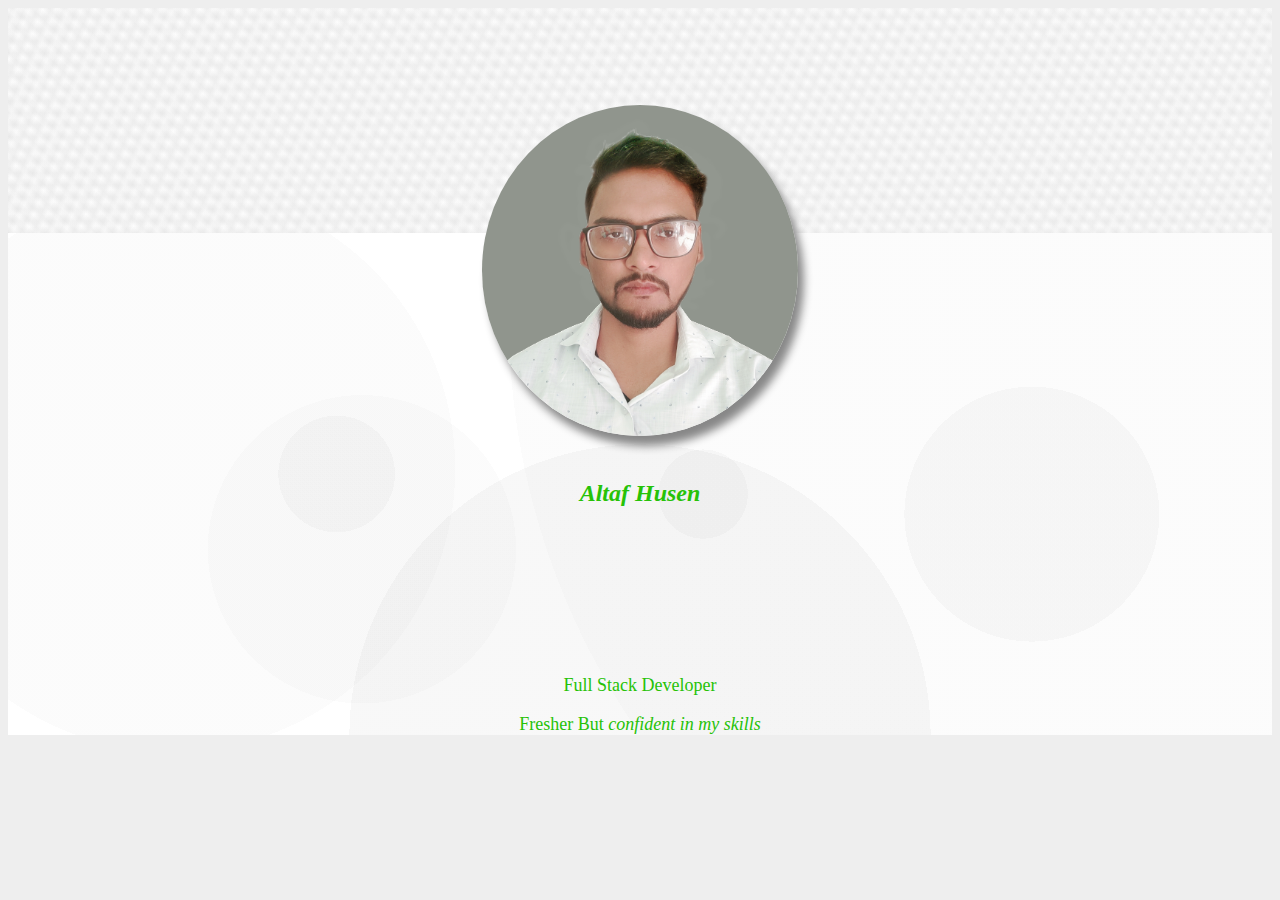
==== view_profile.html @ bdf74b34 "view profile page add" ====
<!DOCTYPE html>
<html lang="en">

<head>
    <meta charset="UTF-8">
    <meta http-equiv="X-UA-Compatible" content="IE=edge">
    <meta name="viewport" content="width=device-width, initial-scale=1.0">
    <link rel="stylesheet" href="./view_profile_style.css">
    <link href="https://cdn.jsdelivr.net/npm/bootstrap@5.0.1/dist/css/bootstrap.min.css" rel="stylesheet"
        integrity="sha384-+0n0xVW2eSR5OomGNYDnhzAbDsOXxcvSN1TPprVMTNDbiYZCxYbOOl7+AMvyTG2x" crossorigin="anonymous">
    <title>View Profile</title>
</head>

<body>
    <nav class=" top-section nav navbar"></nav>
    <div class="container">
        <div class="card">
            <img src="./images/profile_photo.png" class="card-img-top" alt="...">
            <div class="card-body">
                <h5 class="card-title">Altaf Husen</h5>
                <p class="card-text">Full Stack Developer</p>
                <p class="card-text">Fresher But <em> confident in my skills</em></p>
                
            </div>
        </div>

    </div>


    <script src="https://cdn.jsdelivr.net/npm/bootstrap@5.0.1/dist/js/bootstrap.bundle.min.js"
        integrity="sha384-gtEjrD/SeCtmISkJkNUaaKMoLD0//ElJ19smozuHV6z3Iehds+3Ulb9Bn9Plx0x4"
        crossorigin="anonymous"></script>
</body>

</html>
---- view_profile_style.css ----
:root {
    --clr-text:#26c207;
    --clr-bg-top-section: repeating-linear-gradient(293deg, hsla(29, 0%, 74%, 0.12) 0px, transparent 7px, hsla(29, 0%, 74%, 0.12) 12px, transparent 19px, hsla(29, 0%, 74%, 0.12) 24px, transparent 31px, hsla(29, 0%, 74%, 0.12) 36px), repeating-linear-gradient(43deg, hsla(29, 0%, 74%, 0.12) 0px, transparent 7px, hsla(29, 0%, 74%, 0.12) 12px, transparent 19px, hsla(29, 0%, 74%, 0.12) 24px, transparent 31px, hsla(29, 0%, 74%, 0.12) 36px), repeating-linear-gradient(0deg, hsla(29, 0%, 74%, 0.12) 0px, transparent 7px, hsla(29, 0%, 74%, 0.12) 12px, transparent 19px, hsla(29, 0%, 74%, 0.12) 24px, transparent 31px, hsla(29, 0%, 74%, 0.12) 36px), linear-gradient(90deg, rgb(253, 253, 253), rgb(253, 253, 253));
}

body.dark-theme {
    --clr-bg-top-section: repeating-linear-gradient(282deg, hsla(264, 0%, 51%, 0.12) 0px, transparent 7px, hsla(264, 0%, 51%, 0.12) 12px, transparent 19px, hsla(264, 0%, 51%, 0.12) 24px, transparent 31px, hsla(264, 0%, 51%, 0.12) 36px), repeating-linear-gradient(176deg, hsla(264, 0%, 51%, 0.12) 0px, transparent 7px, hsla(264, 0%, 51%, 0.12) 12px, transparent 19px, hsla(264, 0%, 51%, 0.12) 24px, transparent 31px, hsla(264, 0%, 51%, 0.12) 36px), repeating-linear-gradient(314deg, hsla(264, 0%, 51%, 0.12) 0px, transparent 7px, hsla(264, 0%, 51%, 0.12) 12px, transparent 19px, hsla(264, 0%, 51%, 0.12) 24px, transparent 31px, hsla(264, 0%, 51%, 0.12) 36px), linear-gradient(90deg, rgb(37, 37, 37), rgb(37, 37, 37));
}

body {
    color: var(--clr-text) !important;
    background: rgb(238, 238, 238) !important;
}

.top-section {
    background-image: var(--clr-bg-top-section);
    height: 25vh;

}

.container {
    align-items: center;

}

.card {
    align-items: center;
    text-align: center;
    background-image: radial-gradient(circle at 13% 47%, rgba(140, 140, 140,0.03) 0%, rgba(140, 140, 140,0.03) 25%,transparent 25%, transparent 100%),radial-gradient(circle at 28% 63%, rgba(143, 143, 143,0.03) 0%, rgba(143, 143, 143,0.03) 16%,transparent 16%, transparent 100%),radial-gradient(circle at 81% 56%, rgba(65, 65, 65,0.03) 0%, rgba(65, 65, 65,0.03) 12%,transparent 12%, transparent 100%),radial-gradient(circle at 26% 48%, rgba(60, 60, 60,0.03) 0%, rgba(60, 60, 60,0.03) 6%,transparent 6%, transparent 100%),radial-gradient(circle at 97% 17%, rgba(150, 150, 150,0.03) 0%, rgba(150, 150, 150,0.03) 56%,transparent 56%, transparent 100%),radial-gradient(circle at 50% 100%, rgba(25, 25, 25,0.03) 0%, rgba(25, 25, 25,0.03) 36%,transparent 36%, transparent 100%),radial-gradient(circle at 55% 52%, rgba(69, 69, 69,0.03) 0%, rgba(69, 69, 69,0.03) 6%,transparent 6%, transparent 100%),linear-gradient(90deg, rgb(255,255,255),rgb(255,255,255));
}
.card img{
    width: 25%;
    position: relative;
    top: -10vw;
    border-radius: 50%;
   /* border-bottom: 2px gray outset; */
   box-shadow: 6px 10px 8px #888888;
}

.card .card-title{
    font-weight: bolder;
    font-size: x-large;
    font-style: italic;
    position: relative;
    top: -10vw;
}
.card .card-text {
    font-size: large;

}
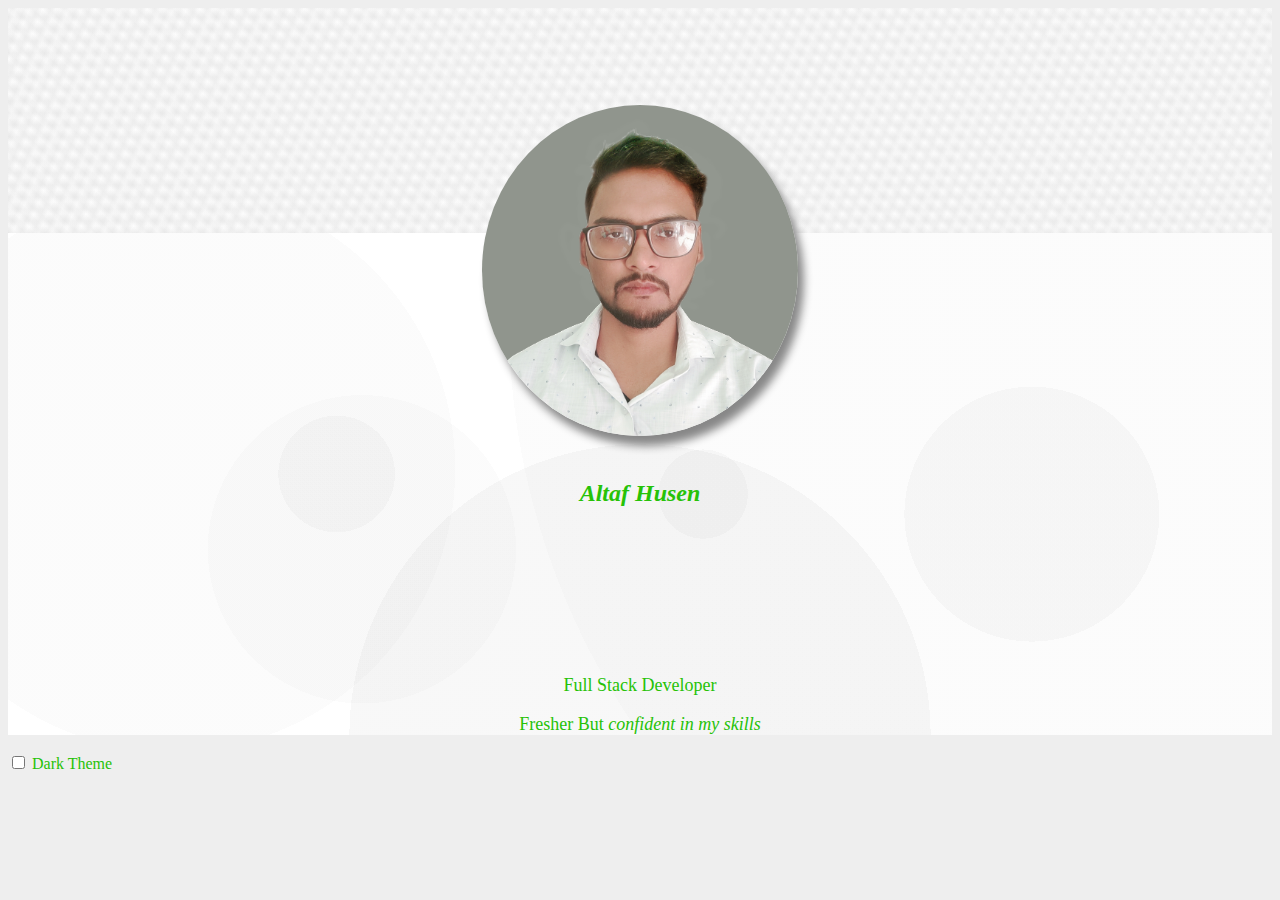
==== commit f111d7a8: "view profile dark theme" ====
--- a/view_profile.html
+++ b/view_profile.html
@@ -20,12 +20,48 @@
                 <h5 class="card-title">Altaf Husen</h5>
                 <p class="card-text">Full Stack Developer</p>
                 <p class="card-text">Fresher But <em> confident in my skills</em></p>
-                
+
             </div>
         </div>
 
     </div>
 
+    
+    <!-- dark mode button -->
+    <div class="container pb-5 fixed-bottom">
+        <div class="row">
+            <div class="col"></div>
+            <div class="col-auto">
+                <div class="dark-theme-btn mt-3 form-check form-switch">
+                    <input class="form-check-input" type="checkbox" id="darkModeSwitch">
+                    <label class="form-check-label fw-bolder" for="darkModeSwitch">Dark Theme</label>
+                </div>
+            </div>
+            <div class="col"></div>
+        </div>
+    </div>
+
+    <script>
+        window.onload = function () {
+
+            if (document.getElementById('darkModeSwitch').checked) {
+                document.body.classList.add("dark-theme");
+
+            }
+            else {
+                document.body.classList.remove("dark-theme");
+
+            }
+        };
+
+        const btn = document.querySelector("#darkModeSwitch");
+        btn.addEventListener("change", function () {
+            //console.log("changed");
+            document.body.classList.toggle("dark-theme");
+
+        });
+
+    </script>
 
     <script src="https://cdn.jsdelivr.net/npm/bootstrap@5.0.1/dist/js/bootstrap.bundle.min.js"
         integrity="sha384-gtEjrD/SeCtmISkJkNUaaKMoLD0//ElJ19smozuHV6z3Iehds+3Ulb9Bn9Plx0x4"
--- a/view_profile_style.css
+++ b/view_profile_style.css
@@ -1,15 +1,21 @@
 :root {
-    --clr-text:#26c207;
+    --clr-text: #26c207;
+    --body-bg: rgb(238, 238, 238) !important;
     --clr-bg-top-section: repeating-linear-gradient(293deg, hsla(29, 0%, 74%, 0.12) 0px, transparent 7px, hsla(29, 0%, 74%, 0.12) 12px, transparent 19px, hsla(29, 0%, 74%, 0.12) 24px, transparent 31px, hsla(29, 0%, 74%, 0.12) 36px), repeating-linear-gradient(43deg, hsla(29, 0%, 74%, 0.12) 0px, transparent 7px, hsla(29, 0%, 74%, 0.12) 12px, transparent 19px, hsla(29, 0%, 74%, 0.12) 24px, transparent 31px, hsla(29, 0%, 74%, 0.12) 36px), repeating-linear-gradient(0deg, hsla(29, 0%, 74%, 0.12) 0px, transparent 7px, hsla(29, 0%, 74%, 0.12) 12px, transparent 19px, hsla(29, 0%, 74%, 0.12) 24px, transparent 31px, hsla(29, 0%, 74%, 0.12) 36px), linear-gradient(90deg, rgb(253, 253, 253), rgb(253, 253, 253));
+    --card-bg: radial-gradient(circle at 13% 47%, rgba(140, 140, 140, 0.03) 0%, rgba(140, 140, 140, 0.03) 25%, transparent 25%, transparent 100%), radial-gradient(circle at 28% 63%, rgba(143, 143, 143, 0.03) 0%, rgba(143, 143, 143, 0.03) 16%, transparent 16%, transparent 100%), radial-gradient(circle at 81% 56%, rgba(65, 65, 65, 0.03) 0%, rgba(65, 65, 65, 0.03) 12%, transparent 12%, transparent 100%), radial-gradient(circle at 26% 48%, rgba(60, 60, 60, 0.03) 0%, rgba(60, 60, 60, 0.03) 6%, transparent 6%, transparent 100%), radial-gradient(circle at 97% 17%, rgba(150, 150, 150, 0.03) 0%, rgba(150, 150, 150, 0.03) 56%, transparent 56%, transparent 100%), radial-gradient(circle at 50% 100%, rgba(25, 25, 25, 0.03) 0%, rgba(25, 25, 25, 0.03) 36%, transparent 36%, transparent 100%), radial-gradient(circle at 55% 52%, rgba(69, 69, 69, 0.03) 0%, rgba(69, 69, 69, 0.03) 6%, transparent 6%, transparent 100%), linear-gradient(90deg, rgb(255, 255, 255), rgb(255, 255, 255));
+
 }
 
 body.dark-theme {
     --clr-bg-top-section: repeating-linear-gradient(282deg, hsla(264, 0%, 51%, 0.12) 0px, transparent 7px, hsla(264, 0%, 51%, 0.12) 12px, transparent 19px, hsla(264, 0%, 51%, 0.12) 24px, transparent 31px, hsla(264, 0%, 51%, 0.12) 36px), repeating-linear-gradient(176deg, hsla(264, 0%, 51%, 0.12) 0px, transparent 7px, hsla(264, 0%, 51%, 0.12) 12px, transparent 19px, hsla(264, 0%, 51%, 0.12) 24px, transparent 31px, hsla(264, 0%, 51%, 0.12) 36px), repeating-linear-gradient(314deg, hsla(264, 0%, 51%, 0.12) 0px, transparent 7px, hsla(264, 0%, 51%, 0.12) 12px, transparent 19px, hsla(264, 0%, 51%, 0.12) 24px, transparent 31px, hsla(264, 0%, 51%, 0.12) 36px), linear-gradient(90deg, rgb(37, 37, 37), rgb(37, 37, 37));
+    --card-bg: radial-gradient(circle at 84% 82%, rgba(217, 217, 217, 0.03) 0%, rgba(217, 217, 217, 0.03) 21%, transparent 21%, transparent 100%), radial-gradient(circle at 75% 56%, rgba(3, 3, 3, 0.03) 0%, rgba(3, 3, 3, 0.03) 30%, transparent 30%, transparent 100%), radial-gradient(circle at 74% 53%, rgba(153, 153, 153, 0.03) 0%, rgba(153, 153, 153, 0.03) 95%, transparent 95%, transparent 100%), radial-gradient(circle at 86% 43%, rgba(209, 209, 209, 0.03) 0%, rgba(209, 209, 209, 0.03) 83%, transparent 83%, transparent 100%), radial-gradient(circle at 64% 88%, rgba(192, 192, 192, 0.03) 0%, rgba(192, 192, 192, 0.03) 2%, transparent 2%, transparent 100%), radial-gradient(circle at 73% 77%, rgba(205, 205, 205, 0.03) 0%, rgba(205, 205, 205, 0.03) 18%, transparent 18%, transparent 100%), radial-gradient(circle at 57% 51%, rgba(161, 161, 161, 0.03) 0%, rgba(161, 161, 161, 0.03) 64%, transparent 64%, transparent 100%), radial-gradient(circle at 40% 84%, rgba(115, 115, 115, 0.03) 0%, rgba(115, 115, 115, 0.03) 14%, transparent 14%, transparent 100%), linear-gradient(90deg, rgba(0, 0, 0, 0.88), rgba(0, 0, 0, 0.88));
+    --body-bg: rgb(95, 95, 95) !important;
+
 }
 
 body {
     color: var(--clr-text) !important;
-    background: rgb(238, 238, 238) !important;
+    background: var(--body-bg) !important;
 }
 
 .top-section {
@@ -26,24 +32,26 @@
 .card {
     align-items: center;
     text-align: center;
-    background-image: radial-gradient(circle at 13% 47%, rgba(140, 140, 140,0.03) 0%, rgba(140, 140, 140,0.03) 25%,transparent 25%, transparent 100%),radial-gradient(circle at 28% 63%, rgba(143, 143, 143,0.03) 0%, rgba(143, 143, 143,0.03) 16%,transparent 16%, transparent 100%),radial-gradient(circle at 81% 56%, rgba(65, 65, 65,0.03) 0%, rgba(65, 65, 65,0.03) 12%,transparent 12%, transparent 100%),radial-gradient(circle at 26% 48%, rgba(60, 60, 60,0.03) 0%, rgba(60, 60, 60,0.03) 6%,transparent 6%, transparent 100%),radial-gradient(circle at 97% 17%, rgba(150, 150, 150,0.03) 0%, rgba(150, 150, 150,0.03) 56%,transparent 56%, transparent 100%),radial-gradient(circle at 50% 100%, rgba(25, 25, 25,0.03) 0%, rgba(25, 25, 25,0.03) 36%,transparent 36%, transparent 100%),radial-gradient(circle at 55% 52%, rgba(69, 69, 69,0.03) 0%, rgba(69, 69, 69,0.03) 6%,transparent 6%, transparent 100%),linear-gradient(90deg, rgb(255,255,255),rgb(255,255,255));
+    background-image: var(--card-bg);
 }
-.card img{
+
+.card img {
     width: 25%;
     position: relative;
     top: -10vw;
     border-radius: 50%;
-   /* border-bottom: 2px gray outset; */
-   box-shadow: 6px 10px 8px #888888;
+    /* border-bottom: 2px gray outset; */
+    box-shadow: 6px 10px 8px #888888;
 }
 
-.card .card-title{
+.card .card-title {
     font-weight: bolder;
     font-size: x-large;
     font-style: italic;
     position: relative;
     top: -10vw;
 }
+
 .card .card-text {
     font-size: large;
 
